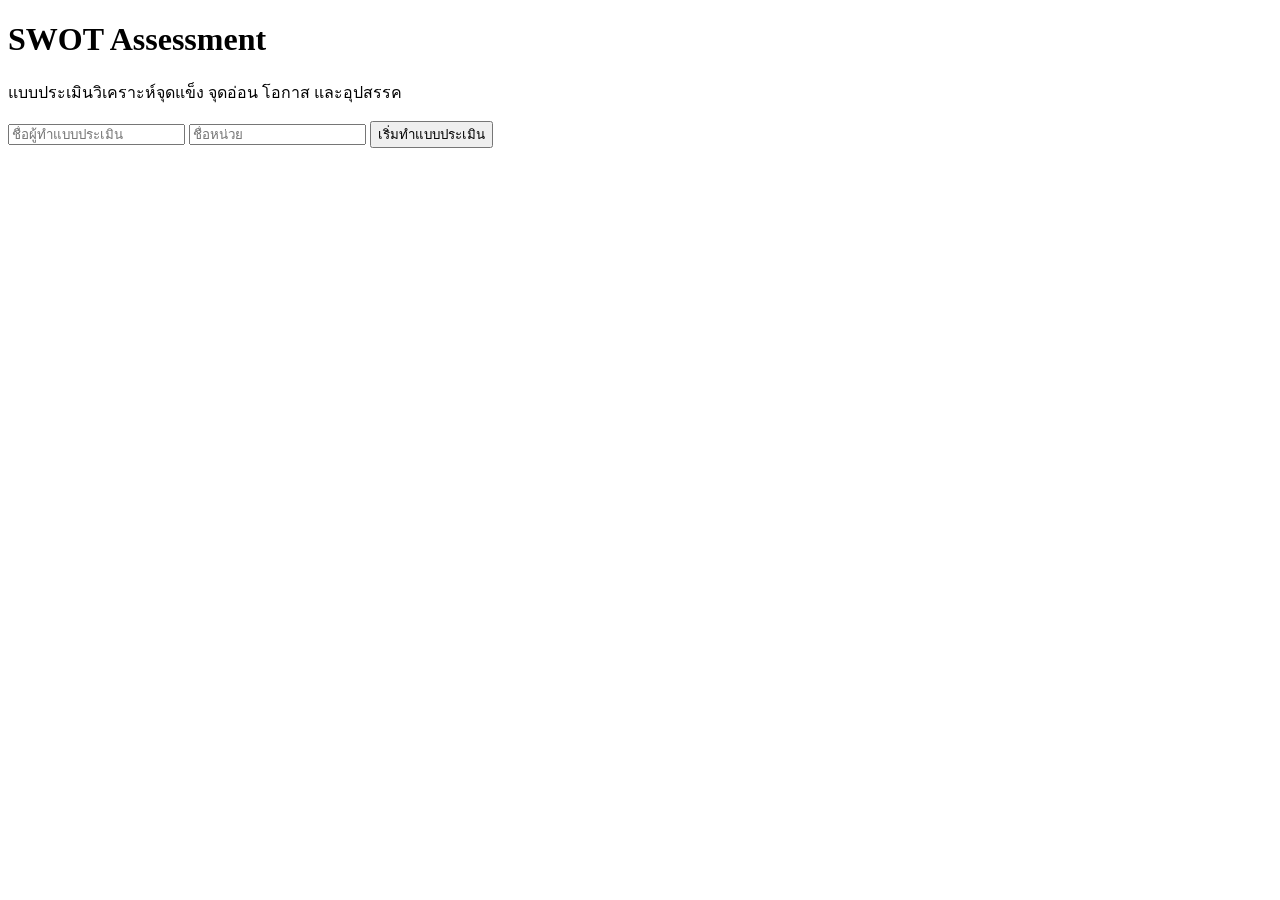
==== index.html @ 17a47366 "Add files via upload" ====
<!DOCTYPE html>
<html lang="th">

<head>

<meta charset="UTF-8">

<meta name="viewport" content="width=device-width, initial-scale=1.0">

<title>SWOT Assessment</title>

<link rel="stylesheet" href="css/style.css">

</head>


<body>

<div class="container">

<h1>
SWOT Assessment
</h1>

<p>
แบบประเมินวิเคราะห์จุดแข็ง จุดอ่อน โอกาส และอุปสรรค
</p>


<input 
id="name"
type="text"
placeholder="ชื่อผู้ทำแบบประเมิน">


<input 
id="department"
type="text"
placeholder="ชื่อหน่วย">


<button class="start-btn" onclick="startTest()">

เริ่มทำแบบประเมิน

</button>


</div>


<script>

function startTest(){

let name =
document.getElementById("name").value;


let department =
document.getElementById("department").value;


if(name=="" || department==""){

alert("กรุณากรอกข้อมูลให้ครบ");

return;

}


localStorage.setItem(
"userName",
name
);


localStorage.setItem(
"department",
department
);


window.location.href="test.html";


}

</script>


</body>

</html>
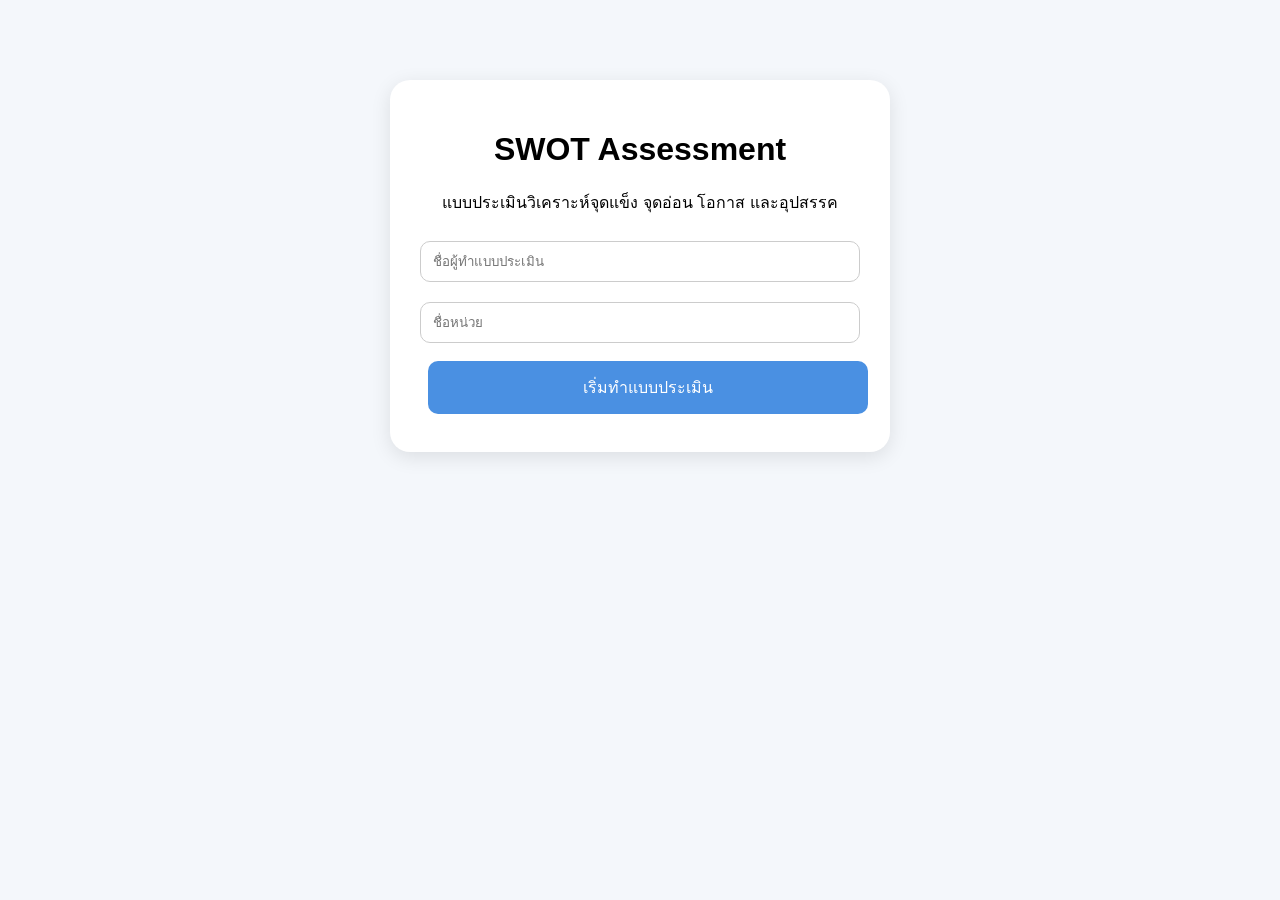
==== commit 8d3a3e82: "Update index.html" ====
--- a/index.html
+++ b/index.html
@@ -9,7 +9,7 @@
 
 <title>SWOT Assessment</title>
 
-<link rel="stylesheet" href="css/style.css">
+<link rel="stylesheet" href="style.css">
 
 </head>
 
@@ -92,4 +92,4 @@
 
 </body>
 
-</html>+</html>
--- a/style.css
+++ b/style.css
@@ -0,0 +1,269 @@
+*{
+
+box-sizing:border-box;
+
+}
+
+
+body{
+
+font-family:Arial, sans-serif;
+
+background:#f4f7fb;
+
+}
+
+
+.container{
+
+width:90%;
+
+max-width:500px;
+
+margin:80px auto;
+
+background:white;
+
+padding:30px;
+
+border-radius:20px;
+
+text-align:center;
+
+box-shadow:0 5px 20px rgba(0,0,0,0.1);
+
+}
+
+
+input{
+
+width:100%;
+
+padding:12px;
+
+margin:10px 0;
+
+border-radius:10px;
+
+border:1px solid #ccc;
+
+}
+
+
+button{
+
+padding:14px;
+
+border:none;
+
+border-radius:10px;
+
+font-size:16px;
+
+cursor:pointer;
+
+background:#4a90e2;
+
+color:white;
+
+margin:8px;
+
+}
+
+
+/* ปุ่มคำตอบ */
+
+#choices button{
+
+width:100%;
+
+background:white;
+
+color:#333;
+
+border:2px solid #4a90e2;
+
+}
+
+
+/* คำตอบที่เลือก */
+
+#choices button.selected{
+
+background:#4a90e2;
+
+color:white;
+
+}
+
+
+/* ปุ่มย้อนกลับ */
+
+button[onclick="previousQuestion()"]{
+
+background:#999;
+
+color:white;
+
+width:45%;
+
+}
+
+
+/* ปุ่มถัดไป */
+
+button[onclick="nextQuestion()"]{
+
+background:#28a745;
+
+color:white;
+
+width:45%;
+
+}
+
+.score-grid{
+
+display:grid;
+
+grid-template-columns:repeat(2,1fr);
+
+gap:20px;
+
+margin-top:20px;
+
+}
+
+
+
+.score-card{
+
+padding:20px;
+
+border-radius:15px;
+
+text-align:center;
+
+background:white;
+
+box-shadow:0 5px 15px rgba(0,0,0,0.1);
+
+}
+
+
+
+.score-card h1{
+
+font-size:40px;
+
+margin:10px;
+
+}
+
+
+
+.s-card{
+
+border-top:6px solid #22c55e;
+
+}
+
+
+.w-card{
+
+border-top:6px solid #ef4444;
+
+}
+
+
+.o-card{
+
+border-top:6px solid #3b82f6;
+
+}
+
+
+.t-card{
+
+border-top:6px solid #f97316;
+
+}
+
+
+
+@media(max-width:600px){
+
+.score-grid{
+
+grid-template-columns:1fr;
+
+}
+
+}
+
+/* โค้ดเดิมของคุณ */
+
+
+.start-btn{
+
+background:#4a90e2;
+
+color:white;
+
+width:100%;
+
+}
+
+
+.start-btn:hover{
+
+background:#357abd;
+
+}
+
+.chart-box{
+
+width:100%;
+max-width:450px;
+height:350px;
+margin:30px auto;
+
+}
+
+.button-group{
+
+margin-top:30px;
+
+display:flex;
+
+justify-content:center;
+
+gap:15px;
+
+flex-wrap:wrap;
+
+}
+
+.button-group button{
+
+background:#4a90e2;
+
+color:white;
+
+padding:12px 25px;
+
+border:none;
+
+border-radius:8px;
+
+font-size:16px;
+
+cursor:pointer;
+
+}
+
+.button-group button:hover{
+
+background:#357abd;
+
+}
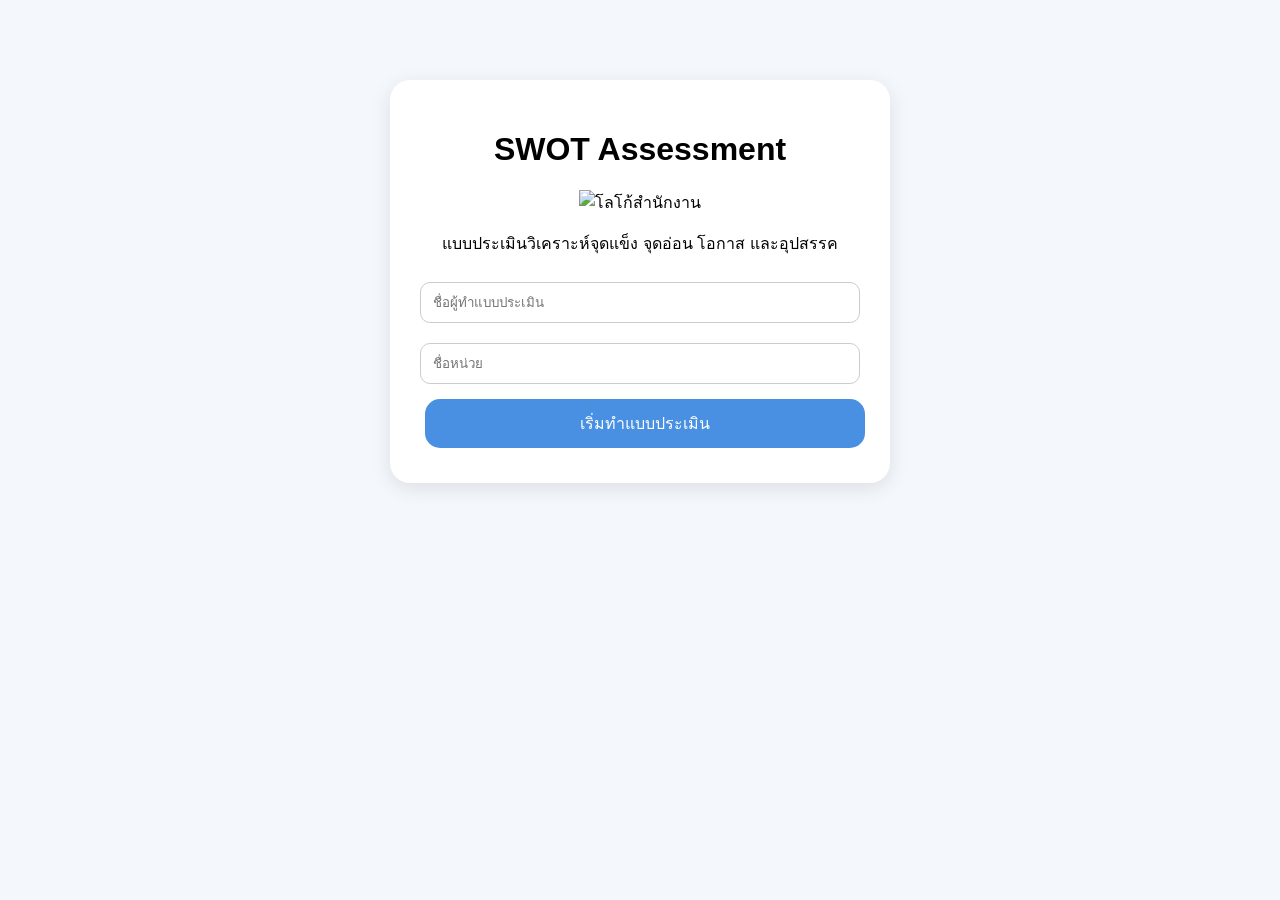
==== commit 2a3bfc1f: "Update index.html" ====
--- a/index.html
+++ b/index.html
@@ -21,7 +21,9 @@
 <h1>
 SWOT Assessment
 </h1>
-
+  
+<img src="logo.png" class="logo" alt="โลโก้สำนักงาน">
+  
 <p>
 แบบประเมินวิเคราะห์จุดแข็ง จุดอ่อน โอกาส และอุปสรรค
 </p>
--- a/style.css
+++ b/style.css
@@ -266,4 +266,128 @@
 
 background:#357abd;
 
-}+}
+/* ===== Test Page ===== */
+
+#progress {
+    text-align: center;
+    color: #666;
+    margin-bottom: 20px;
+}
+
+
+#category {
+    text-align: center;
+    font-size: 22px;
+    color: #1976d2;
+    margin-bottom: 20px;
+}
+
+
+#questionText {
+    font-size: 20px;
+    line-height: 1.6;
+    text-align: center;
+    background: white;
+    padding: 25px;
+    border-radius: 20px;
+    box-shadow: 0 5px 15px rgba(0,0,0,0.1);
+}
+
+
+/* ตัวเลือกคะแนน */
+
+#choices {
+    display: flex;
+    flex-direction: column;
+    gap: 12px;
+    margin-top: 25px;
+}
+
+
+#choices button {
+
+    width: 100%;
+    padding: 15px;
+
+    border: none;
+    border-radius: 15px;
+
+    background: #e3f2fd;
+
+    font-size: 16px;
+
+    cursor: pointer;
+
+    transition: 0.2s;
+
+}
+
+
+#choices button:hover {
+
+    background: #90caf9;
+
+}
+
+
+/* ปุ่มย้อนกลับ ถัดไป */
+
+button {
+
+    border: none;
+    border-radius: 15px;
+
+    padding: 12px 25px;
+
+    margin: 5px;
+
+    font-size: 16px;
+
+}
+
+
+button[onclick="previousQuestion()"] {
+
+    background: #eeeeee;
+
+}
+
+
+button[onclick="nextQuestion()"] {
+
+    background: #2196f3;
+
+    color:white;
+
+}
+.prev-btn {
+    background-color: #e0e0e0 !important;
+    color: #333 !important;
+}
+
+
+.next-btn {
+    background-color: #2196f3 !important;
+    color: white !important;
+}
+
+
+.prev-btn:hover {
+    background-color: #bdbdbd !important;
+}
+
+
+.next-btn:hover {
+    background-color: #1976d2 !important;
+}
+
+
+.prev-btn:active {
+    transform: scale(0.95);
+}
+
+
+.next-btn:active {
+    transform: scale(0.95);
+}
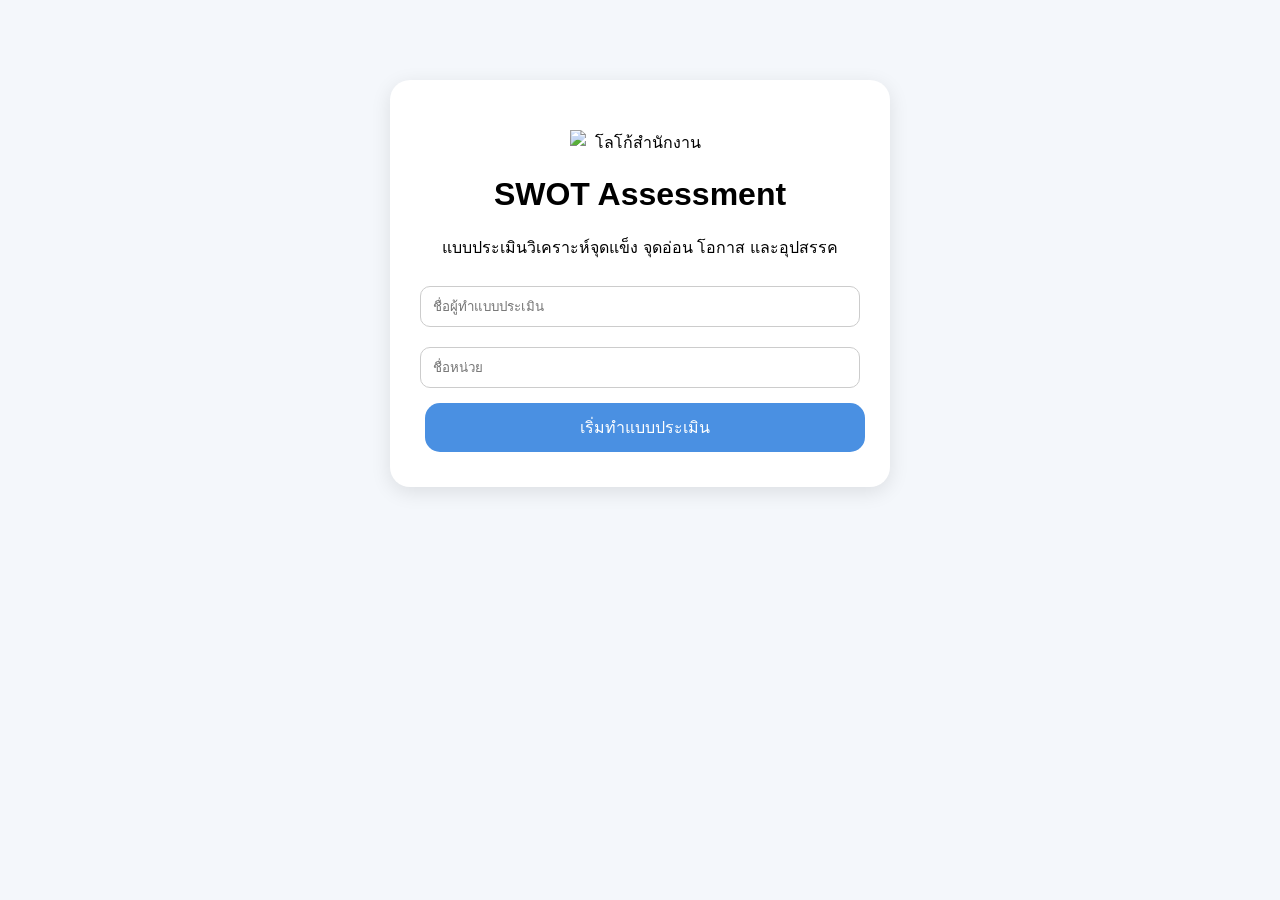
==== commit 5e917137: "Update index.html" ====
--- a/index.html
+++ b/index.html
@@ -17,12 +17,12 @@
 <body>
 
 <div class="container">
+  
+<img src="logo.png" class="logo" alt="โลโก้สำนักงาน">
 
 <h1>
 SWOT Assessment
 </h1>
-  
-<img src="logo.png" class="logo" alt="โลโก้สำนักงาน">
   
 <p>
 แบบประเมินวิเคราะห์จุดแข็ง จุดอ่อน โอกาส และอุปสรรค
--- a/style.css
+++ b/style.css
@@ -387,7 +387,12 @@
     transform: scale(0.95);
 }
 
-
 .next-btn:active {
     transform: scale(0.95);
 }
+
+.logo{
+    width: 140px;
+    display: block;
+    margin: 20px auto 10px;
+}
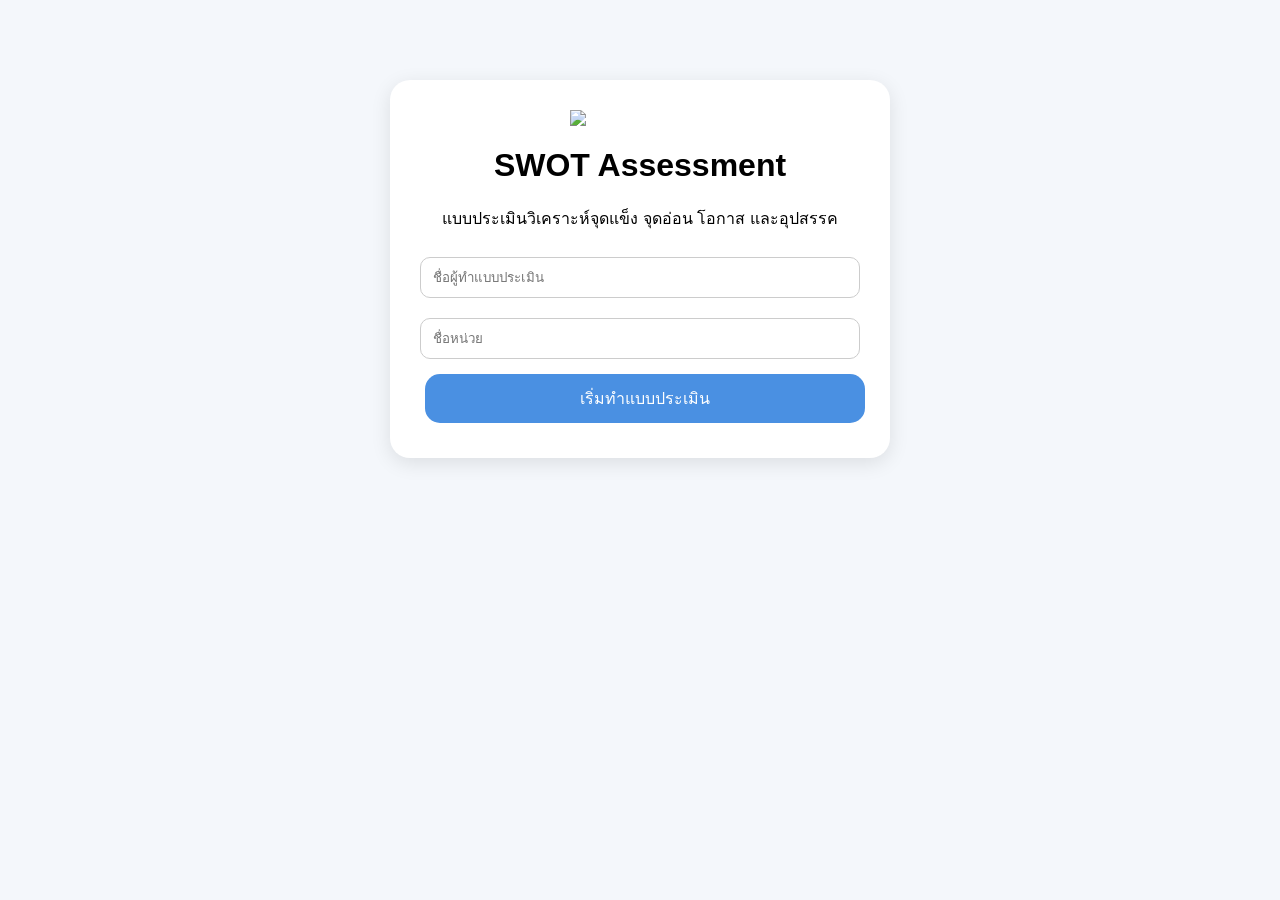
==== commit beac381f: "Update index.html" ====
--- a/index.html
+++ b/index.html
@@ -18,7 +18,7 @@
 
 <div class="container">
   
-<img src="logo.png" class="logo" alt="โลโก้สำนักงาน">
+<img src="logo.png" class="logo">
 
 <h1>
 SWOT Assessment
--- a/style.css
+++ b/style.css
@@ -391,8 +391,8 @@
     transform: scale(0.95);
 }
 
-.logo{
+  .logo{
     width: 140px;
     display: block;
-    margin: 20px auto 10px;
-}
+    margin: 0 auto 20px;
+}
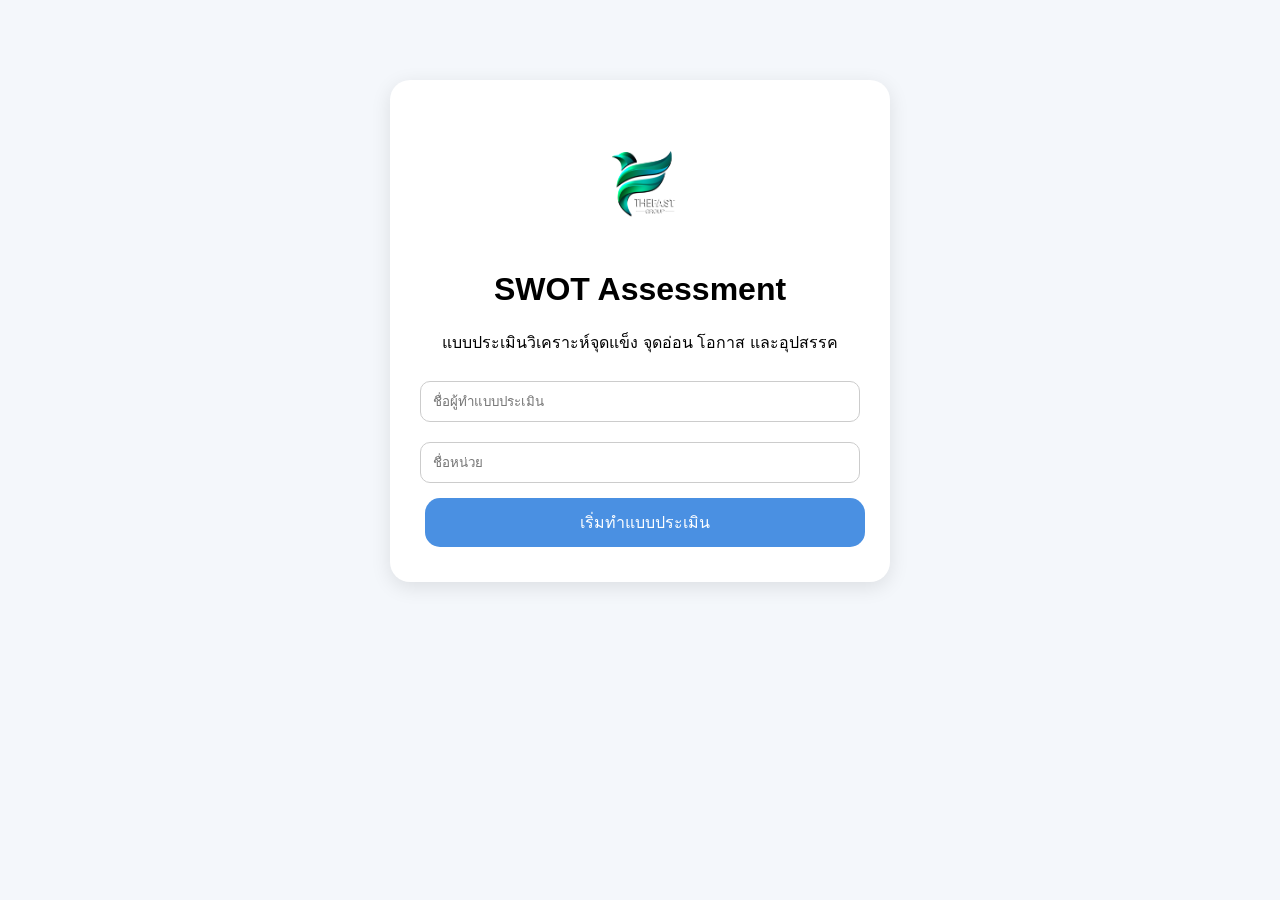
==== commit 44e5618a: "Update index.html" ====
--- a/index.html
+++ b/index.html
@@ -18,7 +18,7 @@
 
 <div class="container">
   
-<img src="logo.png" class="logo">
+<img src="./logo.png" class="logo" alt="">
 
 <h1>
 SWOT Assessment
